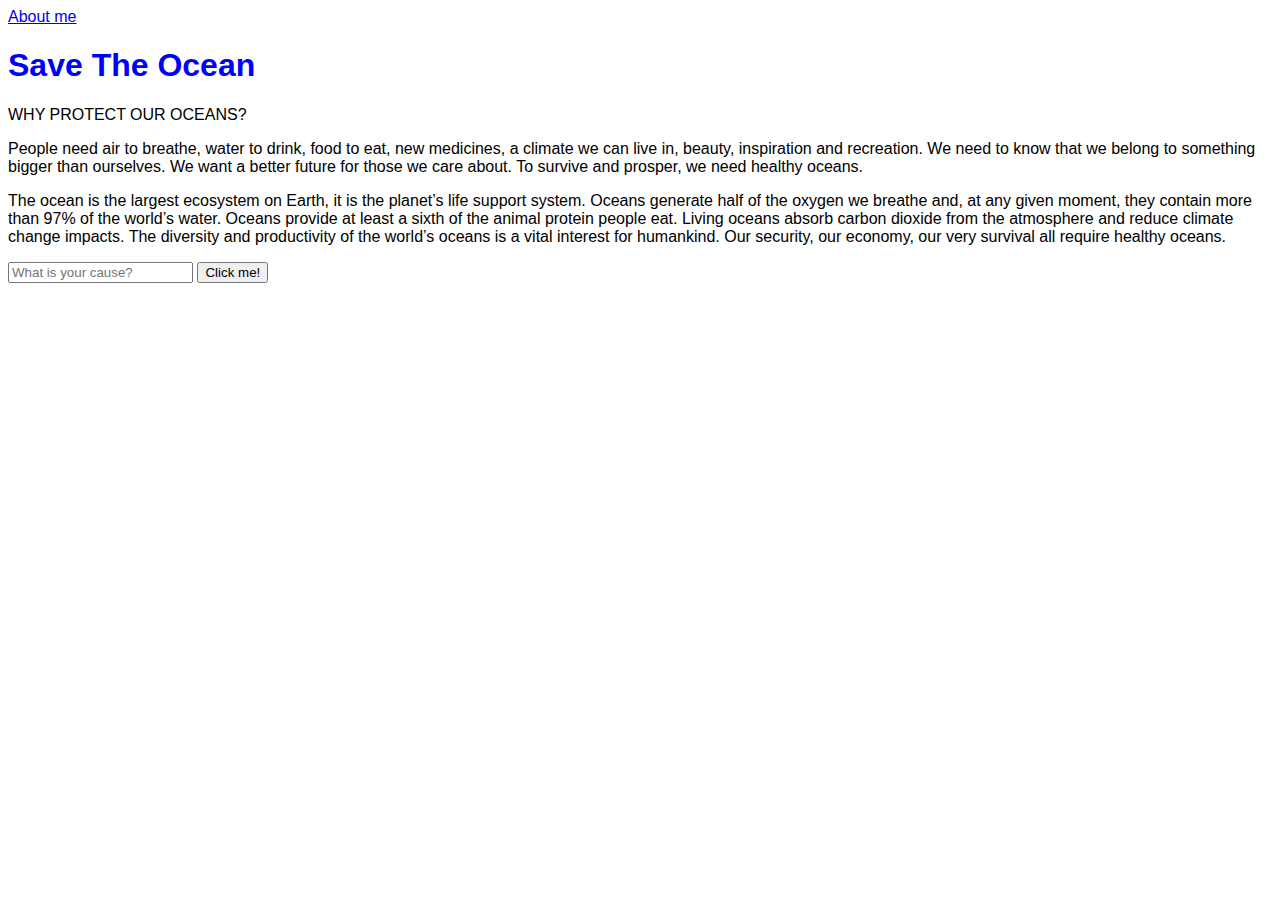
==== index.html @ 345c262b "first commit" ====
<html>
 <body style="font-family: 'Gill Sans', 'Gill Sans MT', Calibri, 'Trebuchet MS', sans-serif">
  <a href="aboutme.html"> About me </a>      
  <h1 style= color:blue> Save The Ocean </h1>
   <p>WHY PROTECT OUR OCEANS? </p>
    People need air to breathe, water to drink, food to eat, new medicines, a climate we can live in, beauty, inspiration and recreation. 
    We need to know that we belong to something bigger than ourselves. 
    We want a better future for those we care about. To survive and prosper, we need healthy oceans. </p>
   <p>
    The ocean is the largest ecosystem on Earth, it is the planet’s life support system. Oceans generate half of the oxygen we breathe and, at any given moment, they contain more than 97% of the world’s water. Oceans provide at least a sixth of the animal protein people eat. Living oceans absorb carbon dioxide from the atmosphere and reduce climate change impacts. 
    The diversity and productivity of the world’s oceans is a vital interest for humankind. Our security, our economy, our very survival all require healthy oceans.
   </p>
   <div id="saveit">
       <input id="savewhat" placeholder="What is your cause?" type="text">
       <button oneclick="document.getElementById('saveit').innerText ='Save the ' + document.getElementById('savewhat').value + '!'"> Click me!</button>
   </div>
 </body>
</html>
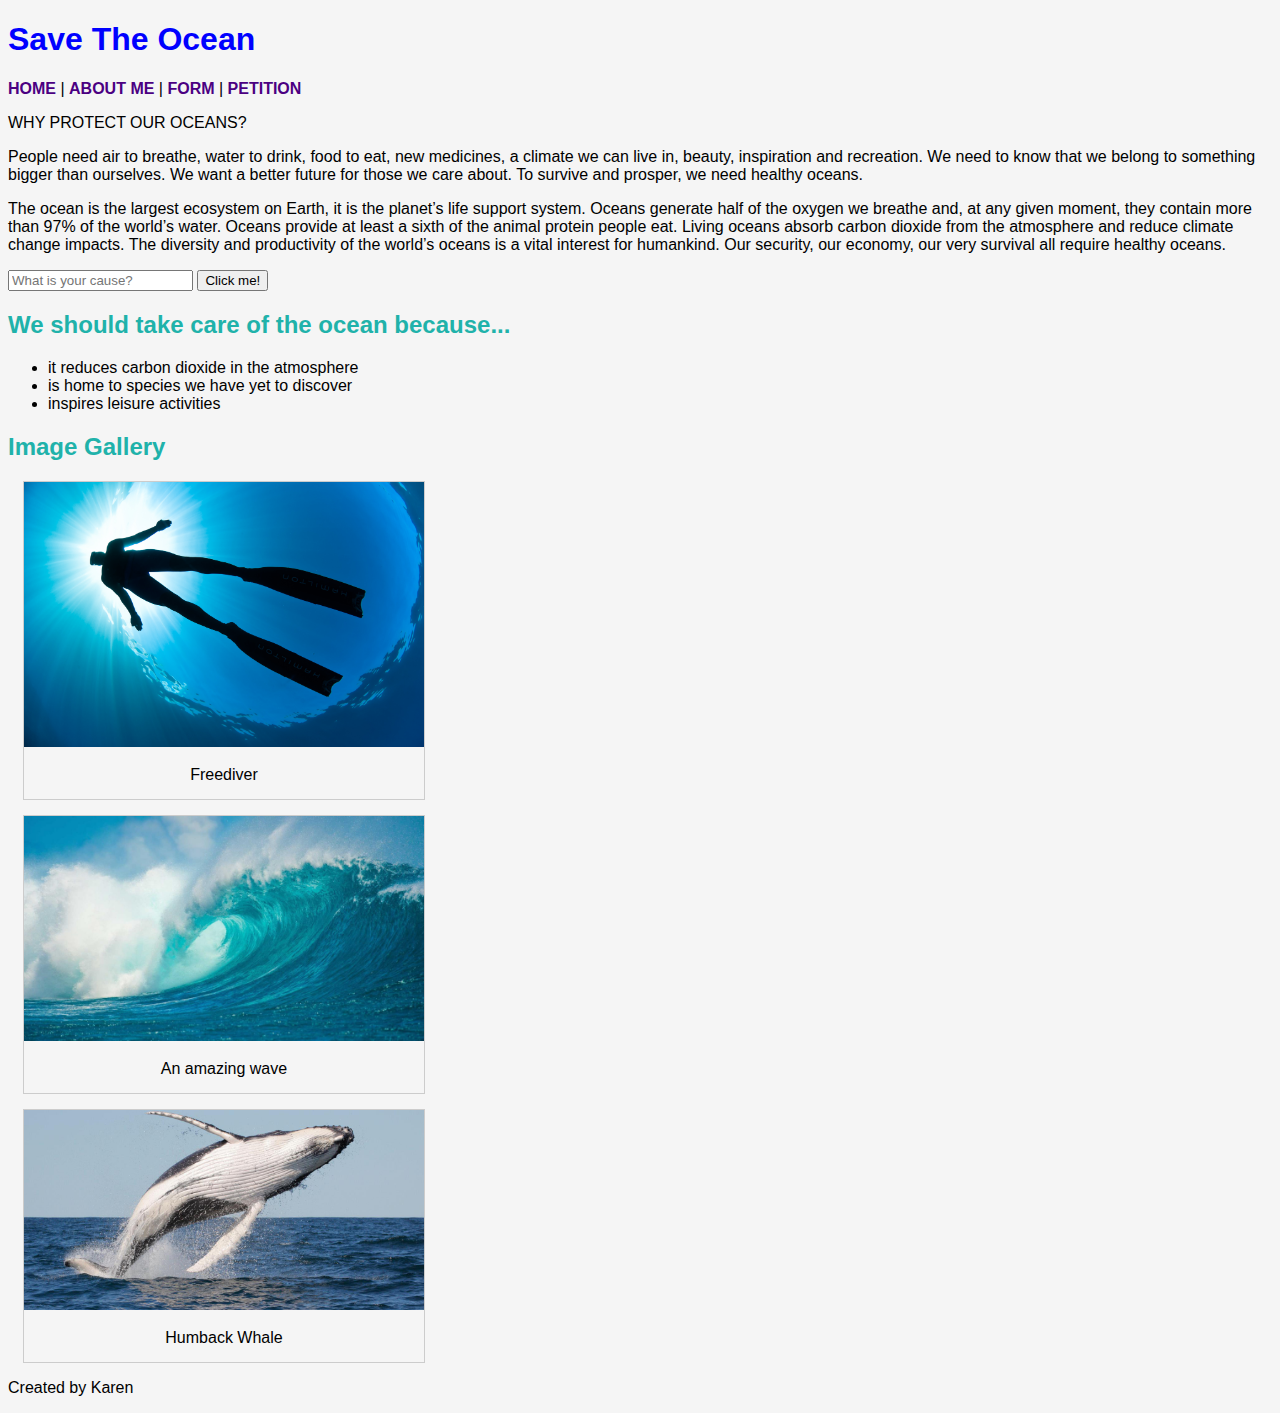
==== commit 9b41440f: "updated to lesson 2" ====
--- a/index.html
+++ b/index.html
@@ -1,19 +1,65 @@
-<html>
- <body style="font-family: 'Gill Sans', 'Gill Sans MT', Calibri, 'Trebuchet MS', sans-serif">
-  <a href="aboutme.html"> About me </a>      
-  <h1 style= color:blue> Save The Ocean </h1>
-   <p>WHY PROTECT OUR OCEANS? </p>
-    People need air to breathe, water to drink, food to eat, new medicines, a climate we can live in, beauty, inspiration and recreation. 
-    We need to know that we belong to something bigger than ourselves. 
-    We want a better future for those we care about. To survive and prosper, we need healthy oceans. </p>
-   <p>
-    The ocean is the largest ecosystem on Earth, it is the planet’s life support system. Oceans generate half of the oxygen we breathe and, at any given moment, they contain more than 97% of the world’s water. Oceans provide at least a sixth of the animal protein people eat. Living oceans absorb carbon dioxide from the atmosphere and reduce climate change impacts. 
-    The diversity and productivity of the world’s oceans is a vital interest for humankind. Our security, our economy, our very survival all require healthy oceans.
-   </p>
-   <div id="saveit">
-       <input id="savewhat" placeholder="What is your cause?" type="text">
-       <button oneclick="document.getElementById('saveit').innerText ='Save the ' + document.getElementById('savewhat').value + '!'"> Click me!</button>
-   </div>
- </body>
-</html>
+<!DOCTYPE html>
+<html lang="en">
 
+<head>
+    <title>Save the Ocean</title>
+    <link rel="stylesheet" type="text/css" href="style.css">
+</head>
+
+<body>
+    <header>
+        <h1 style=color:blue> Save The Ocean </h1>
+    </header>
+    <nav>
+        <a href="index.html">HOME</a> |
+        <a href="aboutme.html"> ABOUT ME</a> |
+        <a href="">FORM</a> |
+        <a href="">PETITION</a>
+    </nav>
+    <section>
+        <p>WHY PROTECT OUR OCEANS? </p>
+        People need air to breathe, water to drink, food to eat, new medicines, a climate we can live in, beauty, inspiration and
+        recreation. We need to know that we belong to something bigger than ourselves. We want a better future for those
+        we care about. To survive and prosper, we need healthy oceans. </p>
+        <p>
+            The ocean is the largest ecosystem on Earth, it is the planet’s life support system. Oceans generate half of the oxygen we
+            breathe and, at any given moment, they contain more than 97% of the world’s water. Oceans provide at least a
+            sixth of the animal protein people eat. Living oceans absorb carbon dioxide from the atmosphere and reduce climate
+            change impacts. The diversity and productivity of the world’s oceans is a vital interest for humankind. Our security,
+            our economy, our very survival all require healthy oceans.
+        </p>
+        <div id="saveit">
+            <input id="savewhat" placeholder="What is your cause?" type="text">
+            <button oneclick="document.getElementById('saveit').innerText ='Save the ' + document.getElementById('savewhat').value + '!'">
+                Click me!</button>
+        </div>
+    </section>
+    <section>
+        <h2> We should take care of the ocean because...</h2>
+        <ul>
+            <li>it reduces carbon dioxide in the atmosphere</li>
+            <li>is home to species we have yet to discover</li>
+            <li>inspires leisure activities</li>
+        </ul>
+    </section>
+    <section>
+        <h2>Image Gallery</h2>
+        <div class="gallery">
+            <img src="Images/freediver.jpg" alt="Frediver">
+            <div class="desc">Freediver</div>
+        </div>
+        <div class="gallery">
+            <img src="Images/wave.jpg" alt="An amazing wave">
+            <div class="desc">An amazing wave</div>
+        </div>
+        <div class="gallery">
+            <img src="Images/whale.jpg" alt="Humback Whale">
+            <div class="desc">Humback Whale</div>
+        </div>
+    </section>
+    <footer>
+        <p class="creator">Created by Karen</p>
+    </footer>
+</body>
+
+</html>--- a/style.css
+++ b/style.css
@@ -0,0 +1,33 @@
+body {
+    font-family: 'Gill Sans', 'Gill Sans MT', Calibri, 'Trebuchet MS', sans-serif;
+    background-color: whitesmoke;
+}
+h1{
+    color:lightseagreen;
+}
+
+h2 {
+    color:lightseagreen;
+}
+
+.me {
+    width: 350px;
+}
+nav a {
+    text-decoration: none;
+    color: indigo;
+    font-weight: bold;
+}
+.gallery {
+    margin: 15px;
+    border: 1px solid #ccc;
+    width: 400px;
+}
+.gallery img {
+    width: 100%;
+    height: auto;
+}
+.desc {
+    padding: 15px;
+    text-align: center;
+}
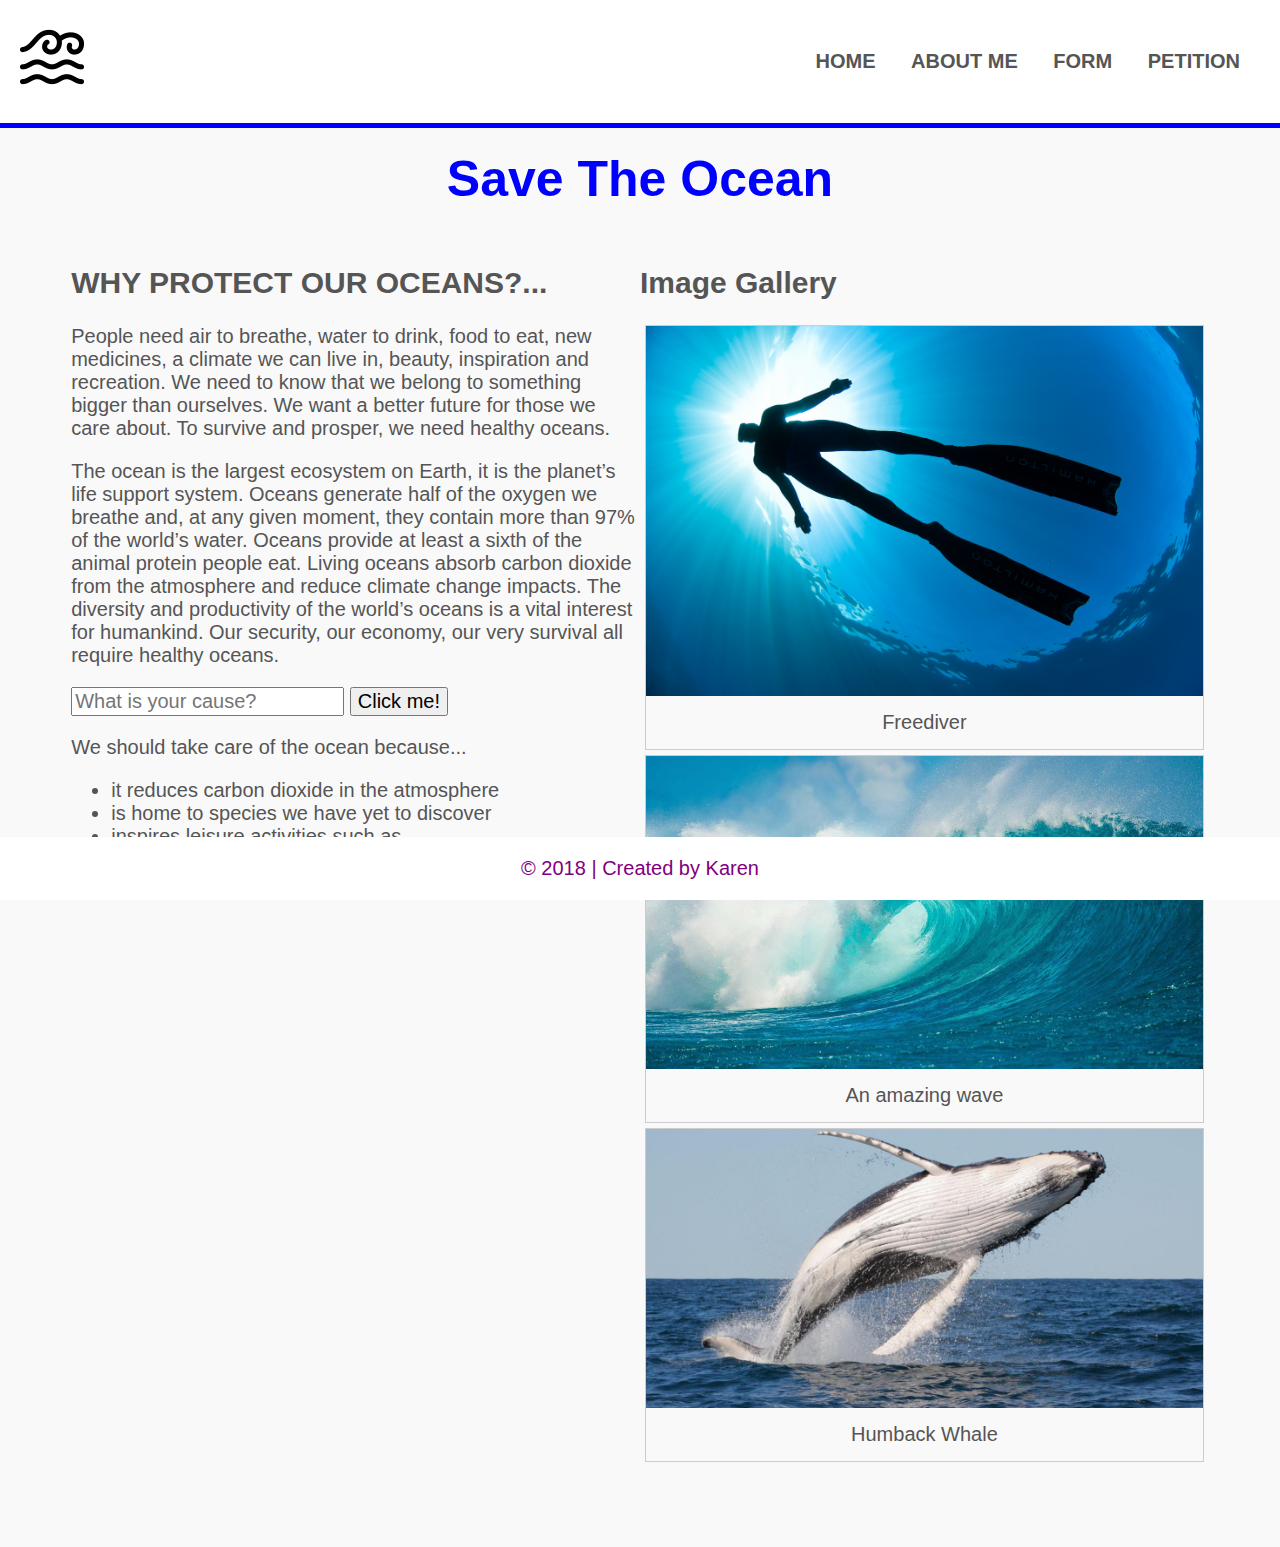
==== commit 078de14b: "updated to 03" ====
--- a/index.html
+++ b/index.html
@@ -2,47 +2,64 @@
 <html lang="en">
 
 <head>
+    <meta charset="utf-8">
+    <meta name="viewport" content="width=device-width, initial-scale=1">
     <title>Save the Ocean</title>
     <link rel="stylesheet" type="text/css" href="style.css">
 </head>
 
 <body>
     <header>
-        <h1 style=color:blue> Save The Ocean </h1>
+        <a class="logo" href="#"></a>
+        <nav>
+            <a class="menu-icon" href="a"></a>
+            <ul class="nav-list">
+                <li>
+                    <a href="index.html">HOME</a>
+                </li>
+                <li>
+                    <a href="aboutme.html"> ABOUT ME</a>
+                </li>
+                <li>
+                    <a href="">FORM</a>
+                </li>
+                <li>
+                    <a href="">PETITION</a>
+                </li>
+            </ul>
+        </nav>
     </header>
-    <nav>
-        <a href="index.html">HOME</a> |
-        <a href="aboutme.html"> ABOUT ME</a> |
-        <a href="">FORM</a> |
-        <a href="">PETITION</a>
-    </nav>
+    <h1> Save The Ocean </h1>
     <section>
-        <p>WHY PROTECT OUR OCEANS? </p>
+    <article class="col col1">
+
+        <h2>WHY PROTECT OUR OCEANS?... </h2>
+        <p>
         People need air to breathe, water to drink, food to eat, new medicines, a climate we can live in, beauty, inspiration and
         recreation. We need to know that we belong to something bigger than ourselves. We want a better future for those
-        we care about. To survive and prosper, we need healthy oceans. </p>
+        we care about. To survive and prosper, we need healthy oceans. 
+       </p>
         <p>
             The ocean is the largest ecosystem on Earth, it is the planet’s life support system. Oceans generate half of the oxygen we
             breathe and, at any given moment, they contain more than 97% of the world’s water. Oceans provide at least a
             sixth of the animal protein people eat. Living oceans absorb carbon dioxide from the atmosphere and reduce climate
             change impacts. The diversity and productivity of the world’s oceans is a vital interest for humankind. Our security,
             our economy, our very survival all require healthy oceans.
-        </p>
+        </p>  
         <div id="saveit">
             <input id="savewhat" placeholder="What is your cause?" type="text">
-            <button oneclick="document.getElementById('saveit').innerText ='Save the ' + document.getElementById('savewhat').value + '!'">
+            <button oneclick="document.getElementById('saveit').innerText = 'Save the ' + document.getElementById('savewhat').value + '!'">
                 Click me!</button>
         </div>
-    </section>
-    <section>
-        <h2> We should take care of the ocean because...</h2>
+        <p>We should take care of the ocean because...</p>
         <ul>
             <li>it reduces carbon dioxide in the atmosphere</li>
             <li>is home to species we have yet to discover</li>
-            <li>inspires leisure activities</li>
+            <li>inspires leisure activities such as freediving,snorkeling,swimming,sailing and many more...</li>
         </ul>
-    </section>
-    <section>
+    </p>    
+    </article>
+    <article class= "col col2">
         <h2>Image Gallery</h2>
         <div class="gallery">
             <img src="Images/freediver.jpg" alt="Frediver">
@@ -56,9 +73,10 @@
             <img src="Images/whale.jpg" alt="Humback Whale">
             <div class="desc">Humback Whale</div>
         </div>
-    </section>
+    </article>
+    <section>
     <footer>
-        <p class="creator">Created by Karen</p>
+        <p class="creator">&copy 2018 | Created by Karen</p>
     </footer>
 </body>
 
--- a/style.css
+++ b/style.css
@@ -1,33 +1,204 @@
+
 body {
+    font-size: 20px;
     font-family: 'Gill Sans', 'Gill Sans MT', Calibri, 'Trebuchet MS', sans-serif;
-    background-color: whitesmoke;
-}
-h1{
-    color:lightseagreen;
-}
-
-h2 {
-    color:lightseagreen;
-}
-
-.me {
-    width: 350px;
-}
-nav a {
+    background-color: #f9f9f9;
+    color: #555;
+  }
+  
+  /* Navigation */
+  
+  header {
+    background: #fff;
+    width: 100%;
+    position: fixed;
+    top: 0;
+    left: 0;
+    border-bottom: 5px solid blue;
+    z-index: 100;
+  }
+  
+  nav {
+    float: right;
+    padding: 20px;
+  }
+  
+  .logo {
+    margin: 20px;
+    float: left;
+    width: 64px;
+    height: 74px;
+    background: url(Images/Astrology-Water-Element-icon.png) no-repeat center;
+  }
+  
+  .nav-list {
+    list-style: none;
+  }
+  
+  .nav-list li {
+    display: inline-block;
+    padding: 10px
+  }
+  
+  .nav-list li a {
+    color: #555;
+    padding-right: 10px;
     text-decoration: none;
-    color: indigo;
     font-weight: bold;
-}
-.gallery {
-    margin: 15px;
+  }
+  
+  .nav-list li a:hover {
+    color:blue;
+  }
+  
+  /* Hidden Menu Icon */
+  
+  .menu-icon {
+    display: none;
+    width: 40px;
+    height: 64px;
+    background: url(Images/menu.png) center;
+  }
+  
+  .nav-list li a:hover.menu-icon {
+    background-color: #444;
+    border-radius: 4px 4px 0 0;
+  }
+  
+  /* Content styling */
+  
+  section {
+    margin: 0 auto;
+    width: 90%;
+  }
+  
+  .col {
+    width: 50%;
+    height: auto;
+    margin: 0 auto;
+    float: left;
+  }
+  
+  .col2 {
+    margin-bottom: 80px;
+  }
+  
+  h1 {
+    color: blue;
+    font-size: 50px;
+    text-align: center;
+    width: 100%;
+    margin-top: 150px;
+  }
+  
+  #saveit input,
+  button {
+    font-size: 20px;
+  }
+  
+  .savebees li {
+    list-style-type: square;
+    font-style: italic;
+    margin-left: -20px;
+    font-size: 18px;
+  }
+  
+  .selfinfo li {
+    list-style-type: none;
+    margin-left: -40px;
+    font-size: 30px;
+  }
+  
+  /* Gallery styling */
+  
+  .gallery-title {
+    text-align: center;
+  }
+  
+  .gallery {
+    margin: 5px;
     border: 1px solid #ccc;
-    width: 400px;
-}
-.gallery img {
-    width: 100%;
+    display: block;
+  }
+  
+  .gallery:hover {
+    border: 1px solid #777;
+  }
+  
+  .gallery img {
+    width: 100%;
+    display: block;
     height: auto;
-}
-.desc {
+  }
+  
+  .desc {
     padding: 15px;
     text-align: center;
-}
+  }
+  
+  .me {
+    box-shadow: 10px 10px 5px grey;
+    border-radius: 50px;
+    width: 100%;
+    max-width: 400px;
+  }
+  
+  /* Footer styling */
+  
+  .creator {
+    color: purple;
+  }
+  
+  footer {
+    position: fixed;
+    left: 0;
+    bottom: 0;
+    width: 100%;
+    background-color: white;
+    text-align: center;
+  }
+  
+  /* Responsive View */
+  
+  @media only screen and (max-width: 768px) {
+    * {
+      text-align: center;
+    }
+    header {
+      position: absolute;
+    }
+    .menu-icon {
+      display: inline-block;
+    }
+    nav ul,
+    nav:active ul {
+      display: none;
+      position: absolute;
+      padding: 20px;
+      background: #fff;
+      border: 5px solid #444;
+      right: 20px;
+      top: 60px;
+      width: 50%;
+      border-radius: 4px 0 4px 4px;
+    }
+    .nav-list li {
+      text-align: center;
+      width: 100%;
+      padding: 10px 0;
+      margin: 0;
+    }
+    nav:hover ul {
+      display: block;
+    }
+    .col1 {
+      width: 100%;
+    }
+    .col2 {
+      width: 100%;
+    }
+    .savetheocean li {
+      list-style-type: none;
+    }
+  }
+  